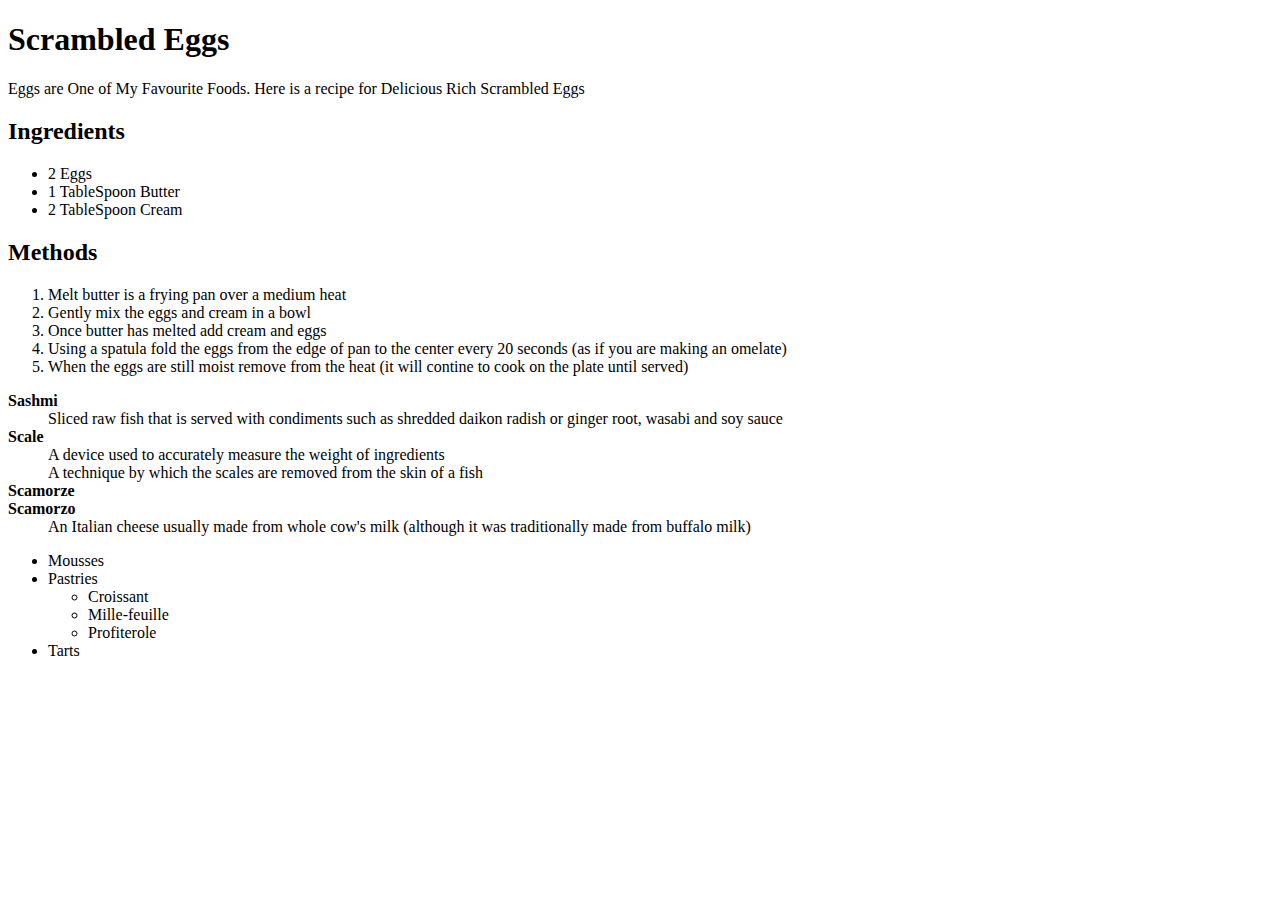
==== index.html @ 88f88b89 "Add files via upload" ====
<!DOCTYPE html>
<html lang="en">
  <head>
    <meta charset="UTF-8" />
    <meta http-equiv="X-UA-Compatible" content="IE=edge" />
    <meta name="viewport" content="width=device-width, initial-scale=1.0" />
    <title>Assignment 3</title>
  </head>
  <!-- Chapter 03 - List Used Different Tags etc like - Ul, li, dl, dt, dd, nested -->
  <body>
    <h1>Scrambled Eggs</h1>
    <p>
      Eggs are One of My Favourite Foods. Here is a recipe for Delicious Rich
      Scrambled Eggs
    </p>
    <h2>Ingredients</h2>
    <ul>
      <li>2 Eggs</li>
      <li>1 TableSpoon Butter</li>
      <li>2 TableSpoon Cream</li>
    </ul>
    <h2>Methods</h2>
    <ol>
      <li>Melt butter is a frying pan over a medium heat</li>
      <li>Gently mix the eggs and cream in a bowl</li>
      <li>Once butter has melted add cream and eggs</li>
      <li>
        Using a spatula fold the eggs from the edge of pan to the center every
        20 seconds (as if you are making an omelate)
      </li>
      <li>
        When the eggs are still moist remove from the heat (it will contine to
        cook on the plate until served)
      </li>
    </ol>
    <dl>
      <dt><strong>Sashmi</strong></dt>
      <dd>
        Sliced raw fish that is served with condiments such as shredded daikon
        radish or ginger root, wasabi and soy sauce
      </dd>
      <dt><strong>Scale</strong></dt>
      <dd>A device used to accurately measure the weight of ingredients</dd>
      <dd>
        A technique by which the scales are removed from the skin of a fish
      </dd>
      <dt><strong>Scamorze</strong></dt>
      <dt><strong>Scamorzo</strong></dt>
      <dd>
        An Italian cheese usually made from whole cow's milk (although it was
        traditionally made from buffalo milk)
      </dd>
    </dl>
    <ul>
      <li>Mousses</li>
      <li>
        Pastries
        <ul>
          <li>Croissant</li>
          <li>Mille-feuille</li>
          <li>Profiterole</li>
        </ul>
      </li>
      <li>Tarts</li>
    </ul>
  </body>
</html>
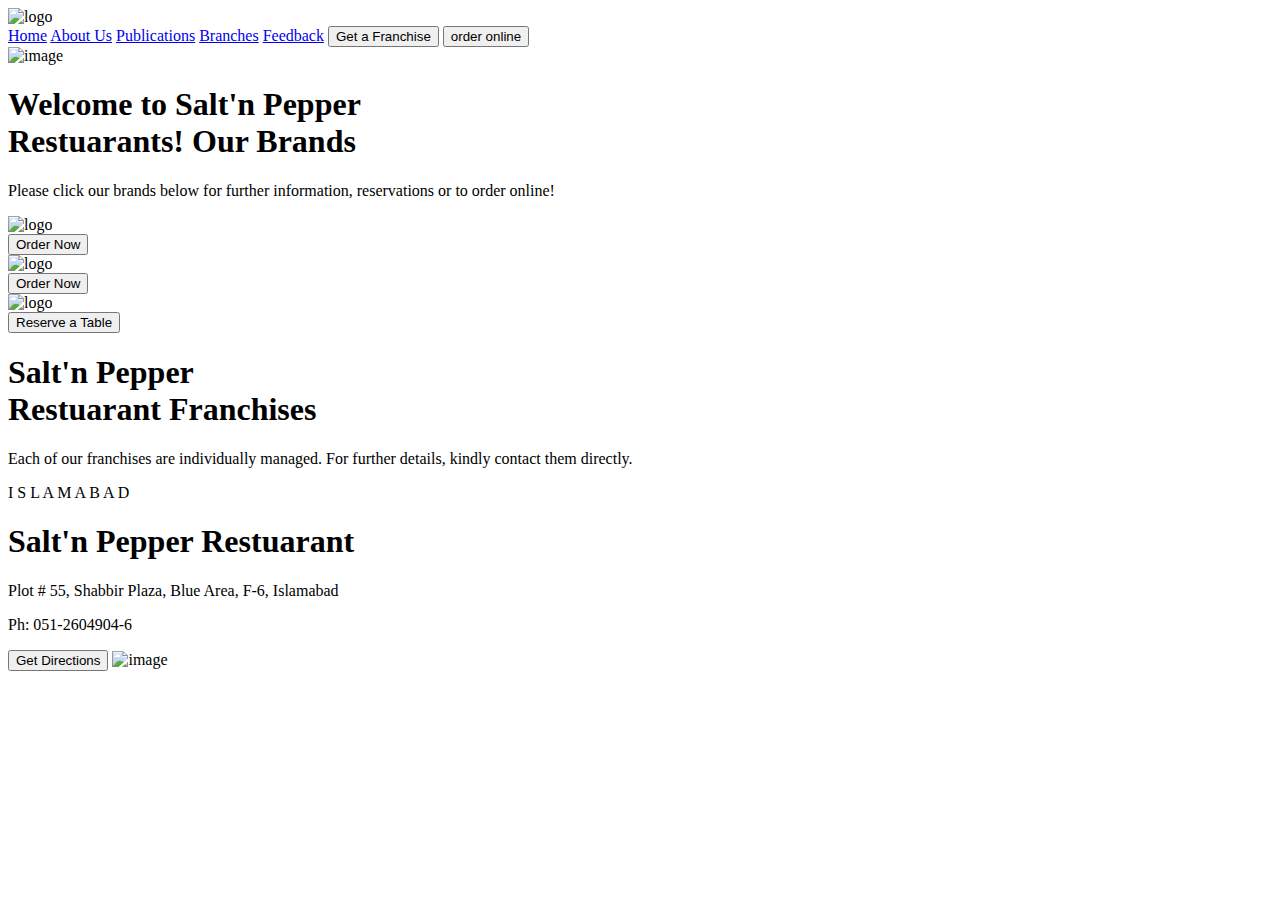
==== commit 39f73040: "Salt'n Pepper" ====
--- a/index.html
+++ b/index.html
@@ -2,66 +2,125 @@
 <html lang="en">
   <head>
     <meta charset="UTF-8" />
-    <meta http-equiv="X-UA-Compatible" content="IE=edge" />
     <meta name="viewport" content="width=device-width, initial-scale=1.0" />
-    <title>Assignment 3</title>
+    <title>Salt & Pepper | Home Page</title>
+    <link rel="stylesheet" href="./Assets/styles/style.css" />
+    <link rel="stylesheet" href="./Assets/styles/utility.css" />
   </head>
-  <!-- Chapter 03 - List Used Different Tags etc like - Ul, li, dl, dt, dd, nested -->
-  <body>
-    <h1>Scrambled Eggs</h1>
-    <p>
-      Eggs are One of My Favourite Foods. Here is a recipe for Delicious Rich
-      Scrambled Eggs
-    </p>
-    <h2>Ingredients</h2>
-    <ul>
-      <li>2 Eggs</li>
-      <li>1 TableSpoon Butter</li>
-      <li>2 TableSpoon Cream</li>
-    </ul>
-    <h2>Methods</h2>
-    <ol>
-      <li>Melt butter is a frying pan over a medium heat</li>
-      <li>Gently mix the eggs and cream in a bowl</li>
-      <li>Once butter has melted add cream and eggs</li>
-      <li>
-        Using a spatula fold the eggs from the edge of pan to the center every
-        20 seconds (as if you are making an omelate)
-      </li>
-      <li>
-        When the eggs are still moist remove from the heat (it will contine to
-        cook on the plate until served)
-      </li>
-    </ol>
-    <dl>
-      <dt><strong>Sashmi</strong></dt>
-      <dd>
-        Sliced raw fish that is served with condiments such as shredded daikon
-        radish or ginger root, wasabi and soy sauce
-      </dd>
-      <dt><strong>Scale</strong></dt>
-      <dd>A device used to accurately measure the weight of ingredients</dd>
-      <dd>
-        A technique by which the scales are removed from the skin of a fish
-      </dd>
-      <dt><strong>Scamorze</strong></dt>
-      <dt><strong>Scamorzo</strong></dt>
-      <dd>
-        An Italian cheese usually made from whole cow's milk (although it was
-        traditionally made from buffalo milk)
-      </dd>
-    </dl>
-    <ul>
-      <li>Mousses</li>
-      <li>
-        Pastries
-        <ul>
-          <li>Croissant</li>
-          <li>Mille-feuille</li>
-          <li>Profiterole</li>
-        </ul>
-      </li>
-      <li>Tarts</li>
-    </ul>
+  <body class="bg-dark">
+    <!-- navbar started -->
+    <header id="navbar" class="d-flex justify-between align-center wrap">
+      <div class="logo">
+        <img
+          id="main-logo"
+          src="./Assets/images/da52b9b3-ba03-4d41-bc8f-ac9e7d6a598b.webp"
+          alt="logo"
+        />
+      </div>
+      <div class="nav">
+        <nav id="navbar-items" class="d-flex justify-center align-center">
+          <a class="nav-link" href="#">Home</a>
+          <a class="nav-link" href="#">About Us</a>
+          <a class="nav-link" href="#">Publications</a>
+          <a class="nav-link" href="#">Branches</a>
+          <a class="nav-link" href="#">Feedback</a>
+          <button id="franchise" class="rounded">Get a Franchise</button>
+          <button id="order-online" class="rounded">
+            order online
+            <span class="bg-light rounded" id="btn-icon"
+              ><i class="fa-solid fa-arrow-right" id="red"></i
+            ></span>
+          </button>
+        </nav>
+      </div>
+    </header>
+    <!-- navbar ended -->
+    <main>
+      <!-- carousal area started -->
+      <div>
+        <img
+          src="./Assets/images/ac51af11-090c-49e8-9296-472de72fc5cb.webp  "
+          width="100%"
+          alt="image"
+        />
+      </div>
+      <!-- carousal area ended -->
+      <div class="mt-6">
+        <h1 class="center">
+          Welcome to Salt'n Pepper <br />Restuarants! Our Brands
+        </h1>
+        <p class="center text-grey mt-2">
+          Please click our brands below for further information, reservations or
+          to order online!
+        </p>
+        <div id="children-images" class="d-flex justify-center mt-4">
+          <div class="center">
+            <div class="bg-light rounded-xsm pd-3">
+              <img
+                src="./Assets/images/8a66dd76-03d2-4b71-8d03-cf045f0248a7.webp"
+                alt="logo"
+              />
+            </div>
+            <button id="franchise" class="rounded mt-3">Order Now</button>
+          </div>
+          <div class="center">
+            <div class="bg-light rounded-xsm pd-3">
+              <img
+                src="./Assets/images/9d9cb355-ac8c-404e-a608-c28242343cd1.webp"
+                alt="logo"
+              />
+            </div>
+            <button id="franchise" class="rounded mt-3">Order Now</button>
+          </div>
+          <div class="center">
+            <div class="bg-light rounded-xsm pd-3">
+              <img
+                src="./Assets/images/f9238d0e-7c34-4139-a081-c57b7713628e.webp"
+                alt="logo"
+              />
+            </div>
+            <button id="franchise" class="rounded mt-3">Reserve a Table</button>
+          </div>
+        </div>
+      </div>
+      <div class="mt-7">
+        <h1 class="center">Salt'n Pepper <br />Restuarant Franchises</h1>
+        <p class="center text-grey mt-2">
+          Each of our franchises are individually managed. For further details,
+          kindly contact them directly.
+        </p>
+        <div class="d-flex align-end justify-between justify-center column">
+          <div>
+            <p id="red" class="mt-6">I S L A M A B A D</p>
+            <h1 class="mt-2"><span>Salt'n Pepper</span> Restuarant</h1>
+            <p class="text-grey mt-4">
+              <span class="transparent" id="lct-btn"
+                ><i class="fa-solid fa-location-dot"></i></span
+              >Plot # 55, Shabbir Plaza, Blue Area, F-6, Islamabad
+            </p>
+            <p class="text-grey mt-3">
+              <span class="transparent" id="lct-btn"
+                ><i class="fa-solid fa-phone"></i></span
+              >Ph: 051-2604904-6
+            </p>
+
+            <button id="get-direction" class="rounded mt-6">
+              Get Directions
+              <span class="bg-light rounded" id="btn-icon"
+                ><i class="fa-solid fa-arrow-right" id="red"></i
+              ></span>
+            </button>
+            <img
+              src="./Assets/images/7aba8915-02ed-46ee-bd96-1063abe072fa.webp"
+              alt="image"
+            />
+          </div>
+        </div>
+      </div>
+    </main>
+    <script
+      src="https://kit.fontawesome.com/e4a39e8d21.js"
+      crossorigin="anonymous"
+    ></script>
   </body>
 </html>
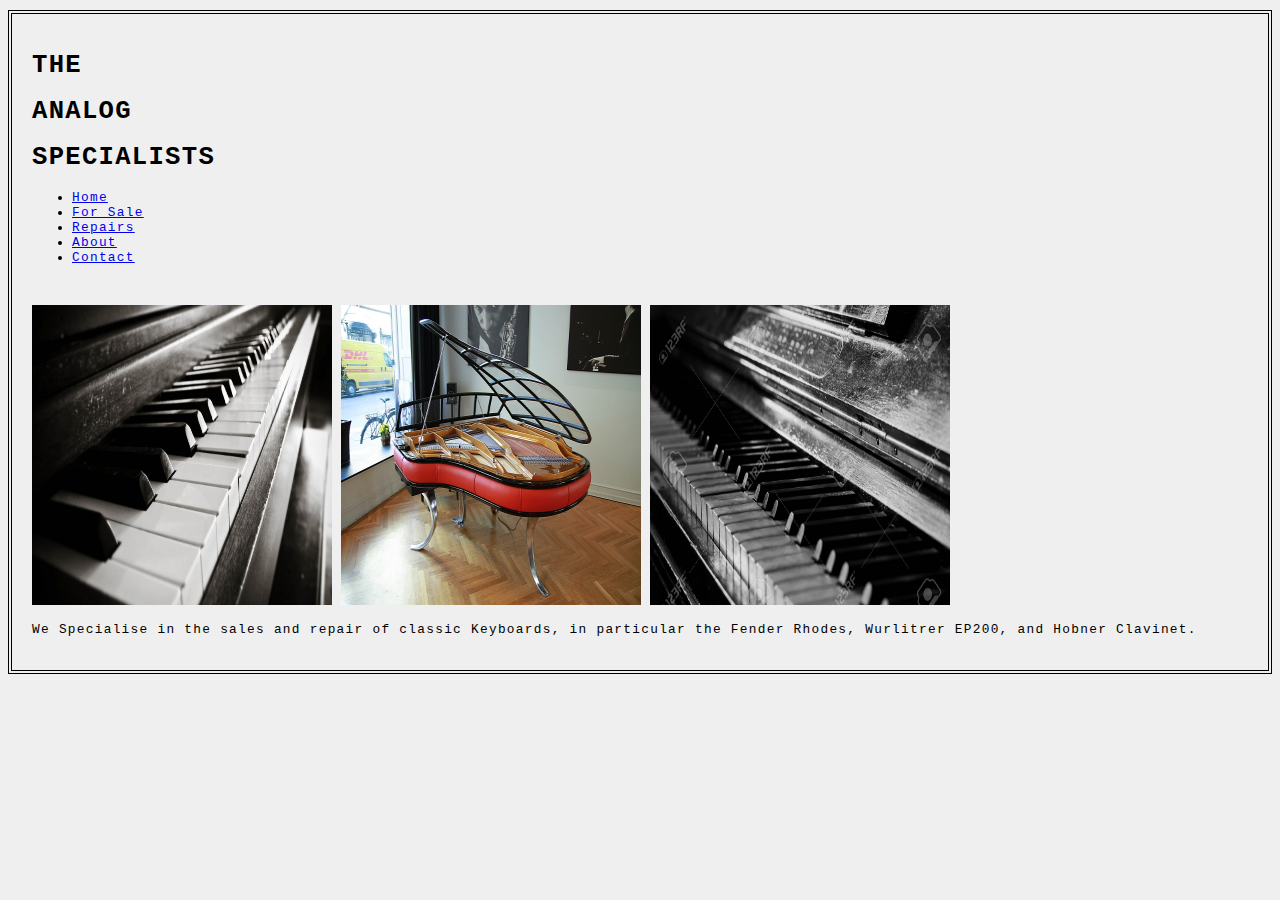
==== commit 49a60cef: "Clone Image" ====
--- a/index.html
+++ b/index.html
@@ -3,124 +3,33 @@
   <head>
     <meta charset="UTF-8" />
     <meta name="viewport" content="width=device-width, initial-scale=1.0" />
-    <title>Salt & Pepper | Home Page</title>
-    <link rel="stylesheet" href="./Assets/styles/style.css" />
-    <link rel="stylesheet" href="./Assets/styles/utility.css" />
+    <title>Assignment Clone Image</title>
+    <link rel="stylesheet" href="style.css" />
   </head>
-  <body class="bg-dark">
-    <!-- navbar started -->
-    <header id="navbar" class="d-flex justify-between align-center wrap">
-      <div class="logo">
-        <img
-          id="main-logo"
-          src="./Assets/images/da52b9b3-ba03-4d41-bc8f-ac9e7d6a598b.webp"
-          alt="logo"
-        />
+  <body>
+    <div id="pages">
+      <div id="logo">
+        <h1>THE</h1>
+        <h1>ANALOG</h1>
+        <h1>SPECIALISTS</h1>
       </div>
-      <div class="nav">
-        <nav id="navbar-items" class="d-flex justify-center align-center">
-          <a class="nav-link" href="#">Home</a>
-          <a class="nav-link" href="#">About Us</a>
-          <a class="nav-link" href="#">Publications</a>
-          <a class="nav-link" href="#">Branches</a>
-          <a class="nav-link" href="#">Feedback</a>
-          <button id="franchise" class="rounded">Get a Franchise</button>
-          <button id="order-online" class="rounded">
-            order online
-            <span class="bg-light rounded" id="btn-icon"
-              ><i class="fa-solid fa-arrow-right" id="red"></i
-            ></span>
-          </button>
-        </nav>
-      </div>
-    </header>
-    <!-- navbar ended -->
-    <main>
-      <!-- carousal area started -->
-      <div>
-        <img
-          src="./Assets/images/ac51af11-090c-49e8-9296-472de72fc5cb.webp  "
-          width="100%"
-          alt="image"
-        />
-      </div>
-      <!-- carousal area ended -->
-      <div class="mt-6">
-        <h1 class="center">
-          Welcome to Salt'n Pepper <br />Restuarants! Our Brands
-        </h1>
-        <p class="center text-grey mt-2">
-          Please click our brands below for further information, reservations or
-          to order online!
-        </p>
-        <div id="children-images" class="d-flex justify-center mt-4">
-          <div class="center">
-            <div class="bg-light rounded-xsm pd-3">
-              <img
-                src="./Assets/images/8a66dd76-03d2-4b71-8d03-cf045f0248a7.webp"
-                alt="logo"
-              />
-            </div>
-            <button id="franchise" class="rounded mt-3">Order Now</button>
-          </div>
-          <div class="center">
-            <div class="bg-light rounded-xsm pd-3">
-              <img
-                src="./Assets/images/9d9cb355-ac8c-404e-a608-c28242343cd1.webp"
-                alt="logo"
-              />
-            </div>
-            <button id="franchise" class="rounded mt-3">Order Now</button>
-          </div>
-          <div class="center">
-            <div class="bg-light rounded-xsm pd-3">
-              <img
-                src="./Assets/images/f9238d0e-7c34-4139-a081-c57b7713628e.webp"
-                alt="logo"
-              />
-            </div>
-            <button id="franchise" class="rounded mt-3">Reserve a Table</button>
-          </div>
-        </div>
-      </div>
-      <div class="mt-7">
-        <h1 class="center">Salt'n Pepper <br />Restuarant Franchises</h1>
-        <p class="center text-grey mt-2">
-          Each of our franchises are individually managed. For further details,
-          kindly contact them directly.
-        </p>
-        <div class="d-flex align-end justify-between justify-center column">
-          <div>
-            <p id="red" class="mt-6">I S L A M A B A D</p>
-            <h1 class="mt-2"><span>Salt'n Pepper</span> Restuarant</h1>
-            <p class="text-grey mt-4">
-              <span class="transparent" id="lct-btn"
-                ><i class="fa-solid fa-location-dot"></i></span
-              >Plot # 55, Shabbir Plaza, Blue Area, F-6, Islamabad
-            </p>
-            <p class="text-grey mt-3">
-              <span class="transparent" id="lct-btn"
-                ><i class="fa-solid fa-phone"></i></span
-              >Ph: 051-2604904-6
-            </p>
-
-            <button id="get-direction" class="rounded mt-6">
-              Get Directions
-              <span class="bg-light rounded" id="btn-icon"
-                ><i class="fa-solid fa-arrow-right" id="red"></i
-              ></span>
-            </button>
-            <img
-              src="./Assets/images/7aba8915-02ed-46ee-bd96-1063abe072fa.webp"
-              alt="image"
-            />
-          </div>
-        </div>
-      </div>
-    </main>
-    <script
-      src="https://kit.fontawesome.com/e4a39e8d21.js"
-      crossorigin="anonymous"
-    ></script>
+      <ul id="navigation">
+        <li><a href="#" class="on">Home</a></li>
+        <li><a href="#">For Sale</a></li>
+        <li><a href="#">Repairs</a></li>
+        <li><a href="#">About</a></li>
+        <li><a href="#">Contact</a></li>
+      </ul>
+      <br />
+      <p>
+        <img src="./image1.jpeg" alt="image1" width="300px" height="300px" />
+        <img src="./image3.jpg" alt="image3" width="300px" height="300px" />
+        <img src="./image2.jpg" alt="image2" width="300px" height="300px" />
+      </p>
+      <p>
+        We Specialise in the sales and repair of classic Keyboards, in
+        particular the Fender Rhodes, Wurlitrer EP200, and Hobner Clavinet.
+      </p>
+    </div>
   </body>
 </html>
--- a/style.css
+++ b/style.css
@@ -0,0 +1,13 @@
+body {
+  font-family: "Courier New", Courier, monospace;
+  font-size: 80%;
+  letter-spacing: 0.1em;
+  background-color: #efefef;
+}
+#pages {
+  max-width: 950;
+  min-width: 750;
+  margin: 10px auto 10px auto;
+  padding: 20px;
+  border: 4px double black;
+}
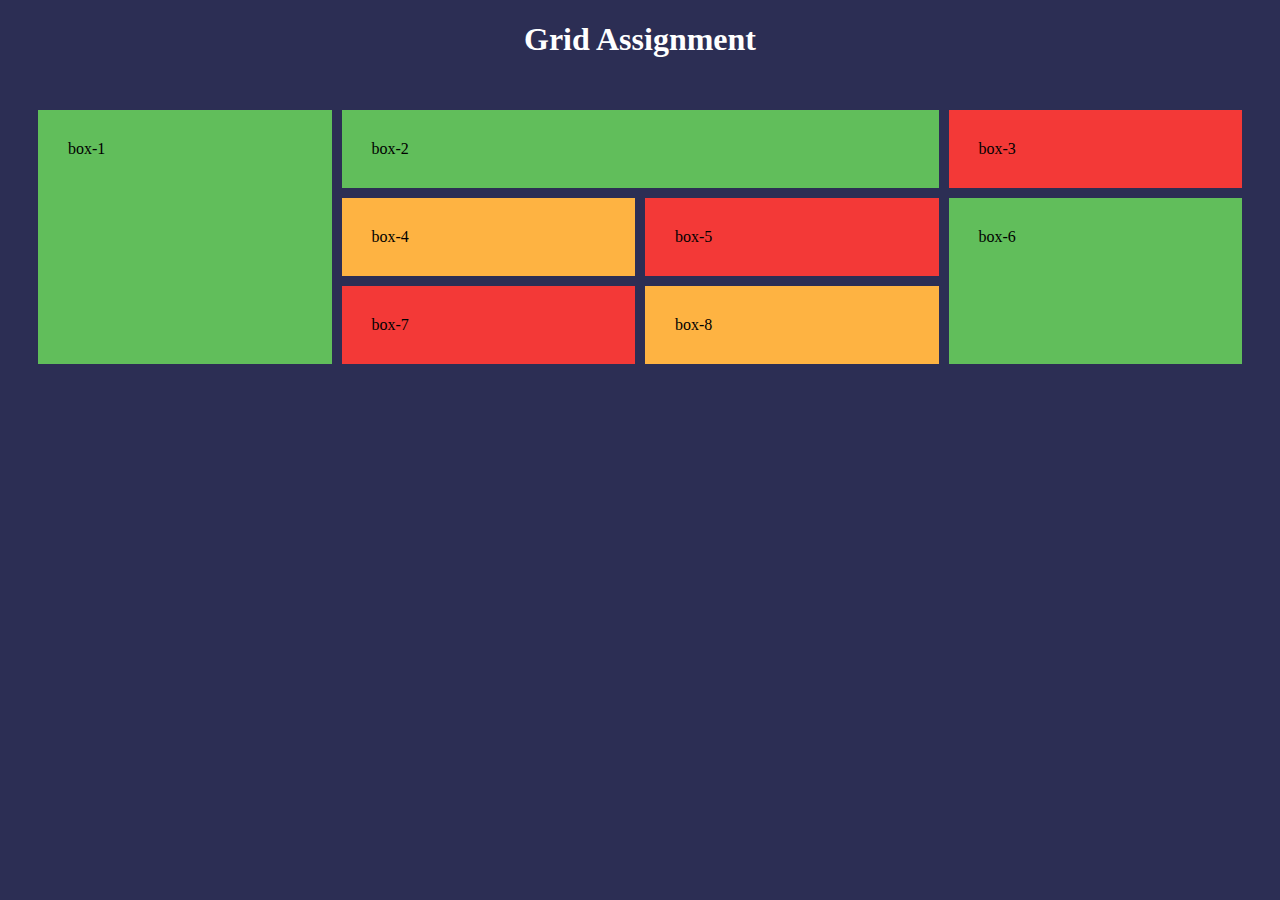
==== commit 1e5ce1fa: "Assignment Grid" ====
--- a/index.html
+++ b/index.html
@@ -3,33 +3,20 @@
   <head>
     <meta charset="UTF-8" />
     <meta name="viewport" content="width=device-width, initial-scale=1.0" />
-    <title>Assignment Clone Image</title>
-    <link rel="stylesheet" href="style.css" />
+    <title>Grid Assignment</title>
+    <link rel="stylesheet" href="./style.css" />
   </head>
   <body>
-    <div id="pages">
-      <div id="logo">
-        <h1>THE</h1>
-        <h1>ANALOG</h1>
-        <h1>SPECIALISTS</h1>
-      </div>
-      <ul id="navigation">
-        <li><a href="#" class="on">Home</a></li>
-        <li><a href="#">For Sale</a></li>
-        <li><a href="#">Repairs</a></li>
-        <li><a href="#">About</a></li>
-        <li><a href="#">Contact</a></li>
-      </ul>
-      <br />
-      <p>
-        <img src="./image1.jpeg" alt="image1" width="300px" height="300px" />
-        <img src="./image3.jpg" alt="image3" width="300px" height="300px" />
-        <img src="./image2.jpg" alt="image2" width="300px" height="300px" />
-      </p>
-      <p>
-        We Specialise in the sales and repair of classic Keyboards, in
-        particular the Fender Rhodes, Wurlitrer EP200, and Hobner Clavinet.
-      </p>
+    <h1>Grid Assignment</h1>
+    <div class="container">
+      <div class="box green" id="box-1">box-1</div>
+      <div class="box green" id="box-2">box-2</div>
+      <div class="box red" id="box-3">box-3</div>
+      <div class="box yellow" id="box-4">box-4</div>
+      <div class="box red" id="box-5">box-5</div>
+      <div class="box green" id="box-6">box-6</div>
+      <div class="box red" id="box-7">box-7</div>
+      <div class="box yellow" id="box-8">box-8</div>
     </div>
   </body>
 </html>
--- a/style.css
+++ b/style.css
@@ -1,13 +1,40 @@
 body {
-  font-family: "Courier New", Courier, monospace;
-  font-size: 80%;
-  letter-spacing: 0.1em;
-  background-color: #efefef;
+  background-color: #2c2e54;
 }
-#pages {
-  max-width: 950;
-  min-width: 750;
-  margin: 10px auto 10px auto;
-  padding: 20px;
-  border: 4px double black;
+h1 {
+  text-align: center;
+  color: white;
 }
+.container {
+  /* border: 2px solid black; */
+  padding: 30px;
+  display: grid;
+  gap: 10px;
+  grid-template-columns: repeat(4, 1fr);
+}
+.box {
+  /* border: 1px solid blueviolet; */
+  padding: 30px;
+}
+.green {
+  background-color: #61be5b;
+}
+.red {
+  background-color: #f33937;
+}
+.yellow {
+  background-color: #feb342;
+}
+
+#box-2 {
+  grid-column: 2 / 4;
+}
+
+#box-1 {
+  grid-row: 1 / 4;
+}
+
+#box-6 {
+  grid-column: 4 / 5;
+  grid-row: 2 / 4;
+}
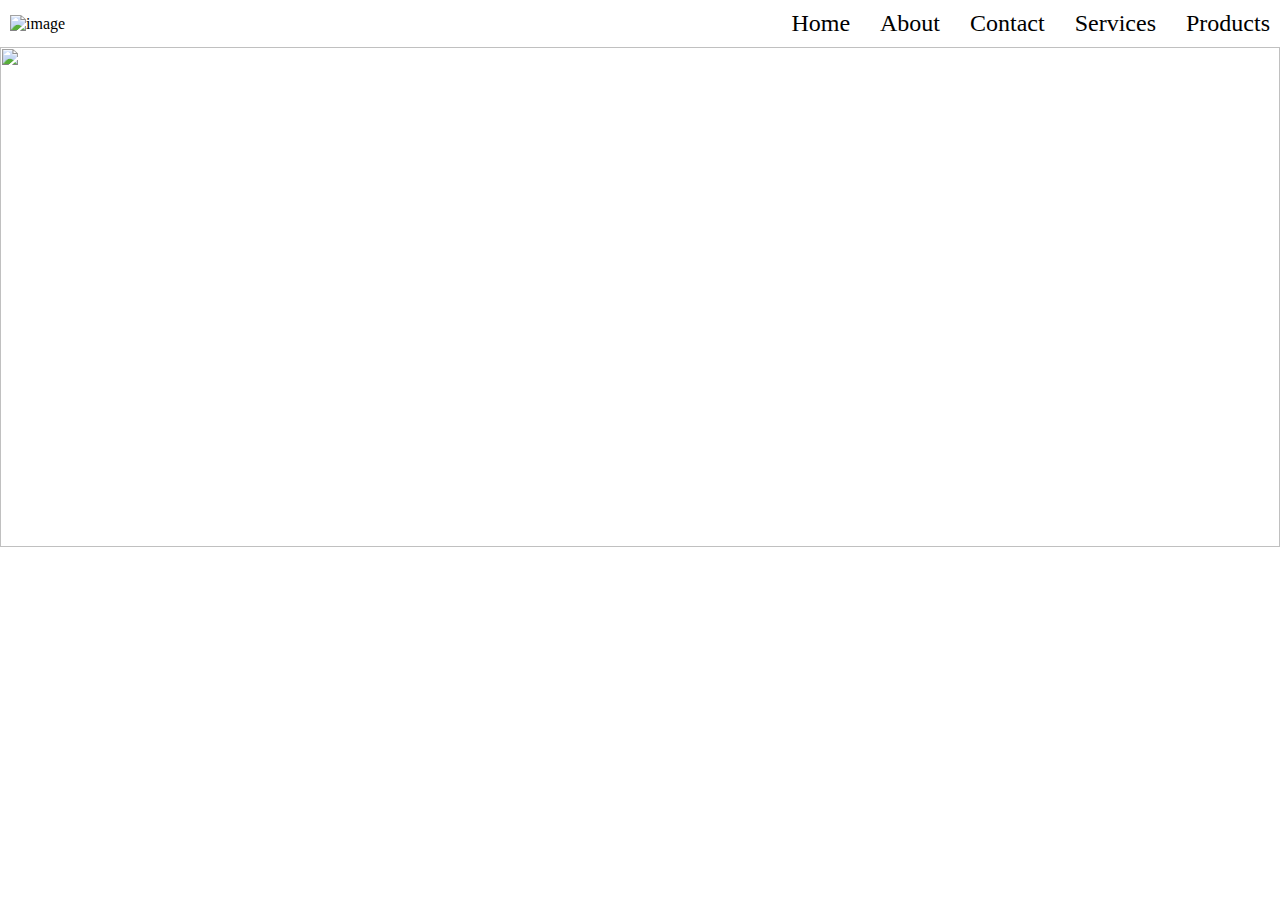
==== commit db05e21f: "Assignment-Media Query" ====
--- a/index.html
+++ b/index.html
@@ -3,20 +3,37 @@
   <head>
     <meta charset="UTF-8" />
     <meta name="viewport" content="width=device-width, initial-scale=1.0" />
-    <title>Grid Assignment</title>
+    <title>Media Queries</title>
     <link rel="stylesheet" href="./style.css" />
   </head>
   <body>
-    <h1>Grid Assignment</h1>
+    <!-- <h1 class="text-center">Responsive Design</h1>
+    <h2>Hello</h2> -->
+
     <div class="container">
-      <div class="box green" id="box-1">box-1</div>
-      <div class="box green" id="box-2">box-2</div>
-      <div class="box red" id="box-3">box-3</div>
-      <div class="box yellow" id="box-4">box-4</div>
-      <div class="box red" id="box-5">box-5</div>
-      <div class="box green" id="box-6">box-6</div>
-      <div class="box red" id="box-7">box-7</div>
-      <div class="box yellow" id="box-8">box-8</div>
+      <header>
+        <div>
+          <img src="https://via.placeholder.com/100" alt="image" />
+        </div>
+        <nav>
+          <ul>
+            <li>Home</li>
+            <li>About</li>
+            <li>Contact</li>
+            <li>Services</li>
+            <li>Products</li>
+          </ul>
+        </nav>
+        <i id="icon" class="fa-solid fa-bars"></i>
+      </header>
+      <div class="img">
+        <img id="img" src="https://via.placeholder.com/1000" alt="" />
+      </div>
     </div>
+
+    <script
+      src="https://kit.fontawesome.com/9aded8b196.js"
+      crossorigin="anonymous"
+    ></script>
   </body>
 </html>
--- a/style.css
+++ b/style.css
@@ -1,40 +1,88 @@
-body {
-  background-color: #2c2e54;
-}
-h1 {
-  text-align: center;
-  color: white;
-}
-.container {
-  /* border: 2px solid black; */
-  padding: 30px;
-  display: grid;
-  gap: 10px;
-  grid-template-columns: repeat(4, 1fr);
-}
-.box {
-  /* border: 1px solid blueviolet; */
-  padding: 30px;
-}
-.green {
-  background-color: #61be5b;
-}
-.red {
-  background-color: #f33937;
-}
-.yellow {
-  background-color: #feb342;
+* {
+  margin: 0;
+  padding: 0;
+  box-sizing: border-box;
 }
 
-#box-2 {
-  grid-column: 2 / 4;
+/* html {
+    font-size: 25%;
 }
 
-#box-1 {
-  grid-row: 1 / 4;
+h1 {
+    font-size: 16rem;
 }
 
-#box-6 {
-  grid-column: 4 / 5;
-  grid-row: 2 / 4;
+h2 {
+    font-size: 14rem;
 }
+
+body{
+    background-color: gray;
+
+}
+@media(min-width: 600px) {
+    body {
+        background-color: greenyellow;
+        color: white;
+    }
+    html{
+        font-size: 25%;
+    }
+}
+@media(min-width: 800px) {
+    body {
+        background-color: blue;
+        color: white;
+    }
+    html{
+        font-size: 30%;
+    }
+}
+
+@media(min-width: 1200px) {
+    body {
+        background-color: red;
+        color: white;
+    }
+    html{
+        font-size: 50%;
+    }
+} */
+
+li {
+  font-size: 1.5rem;
+}
+
+header {
+  display: flex;
+  justify-content: space-between;
+  align-items: center;
+  margin: 10px 10px;
+}
+
+ul {
+  list-style: none;
+  display: flex;
+  justify-content: center;
+  gap: 30px;
+}
+
+#icon {
+  font-size: 40px;
+  color: red;
+  display: none;
+}
+
+@media (max-width: 700px) {
+  ul {
+    display: none;
+  }
+  #icon {
+    display: block;
+  }
+}
+
+#img {
+  height: 500px;
+  width: 100%;
+}
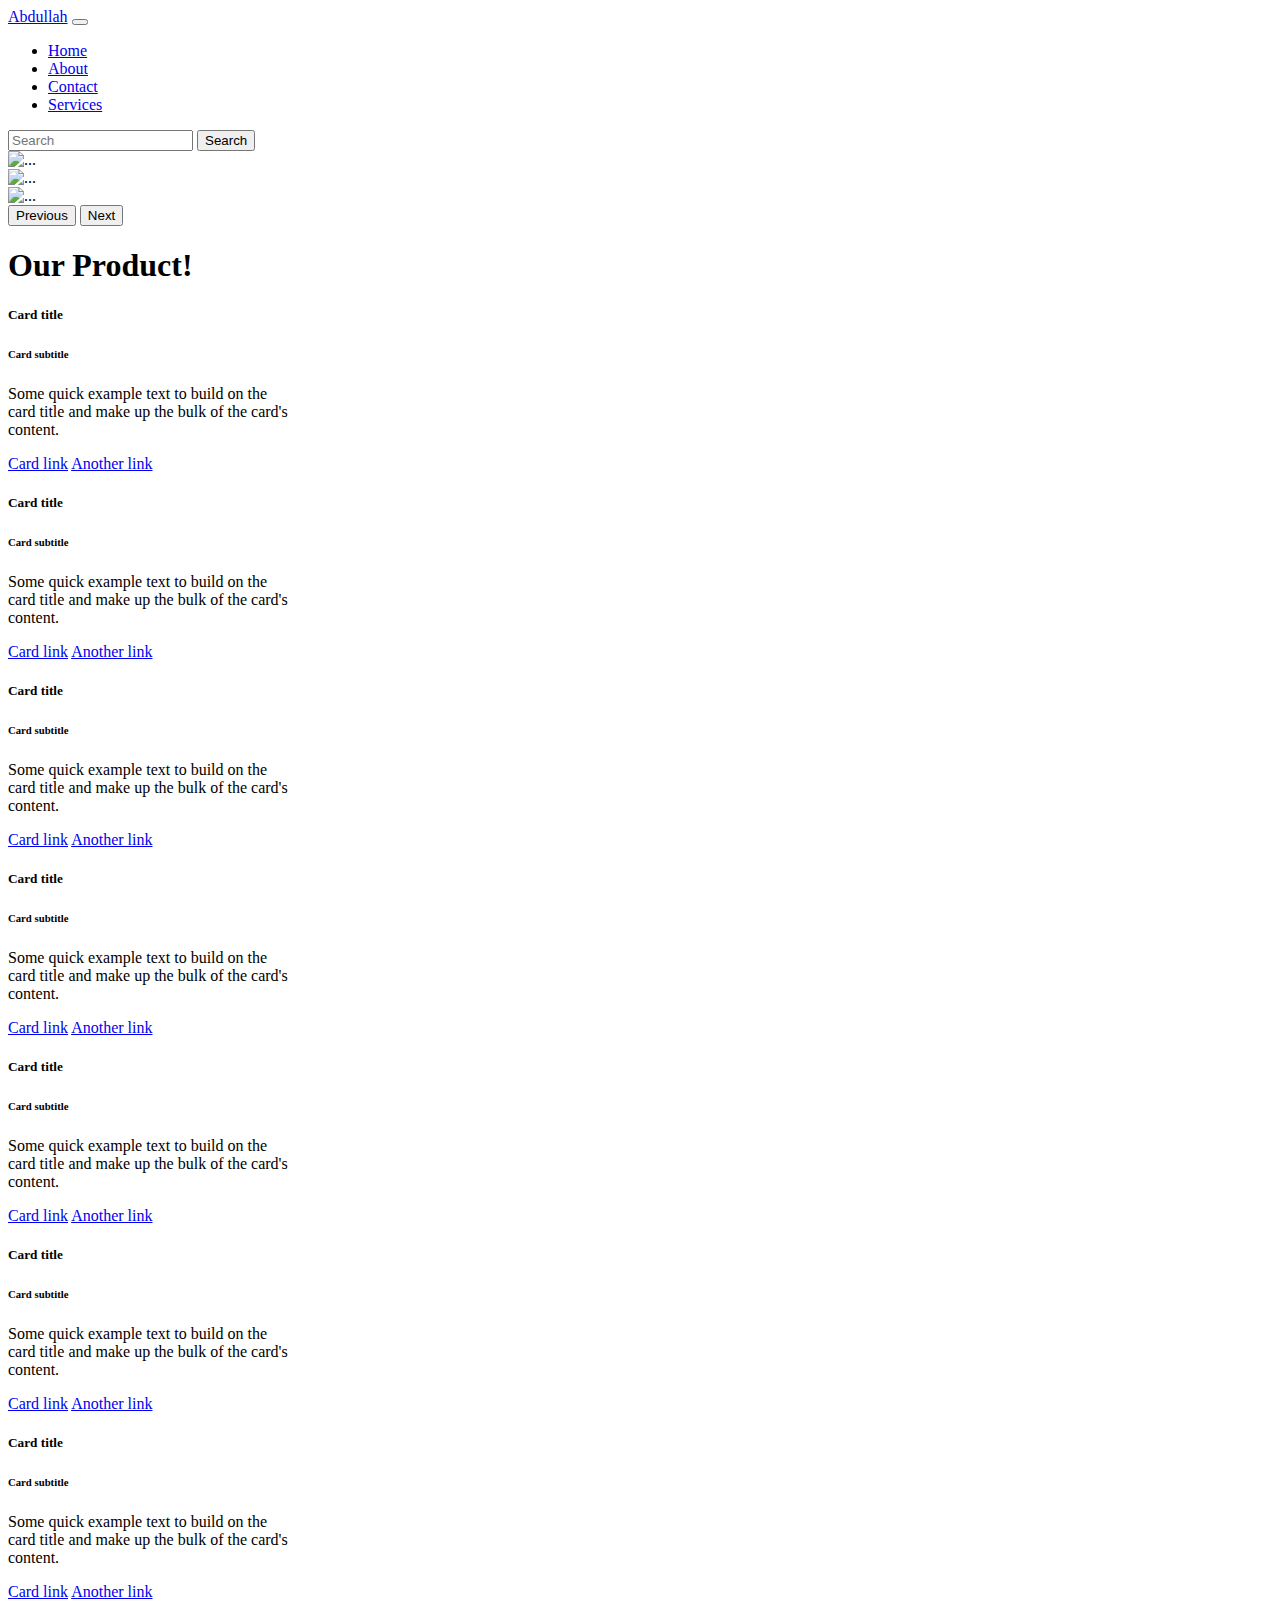
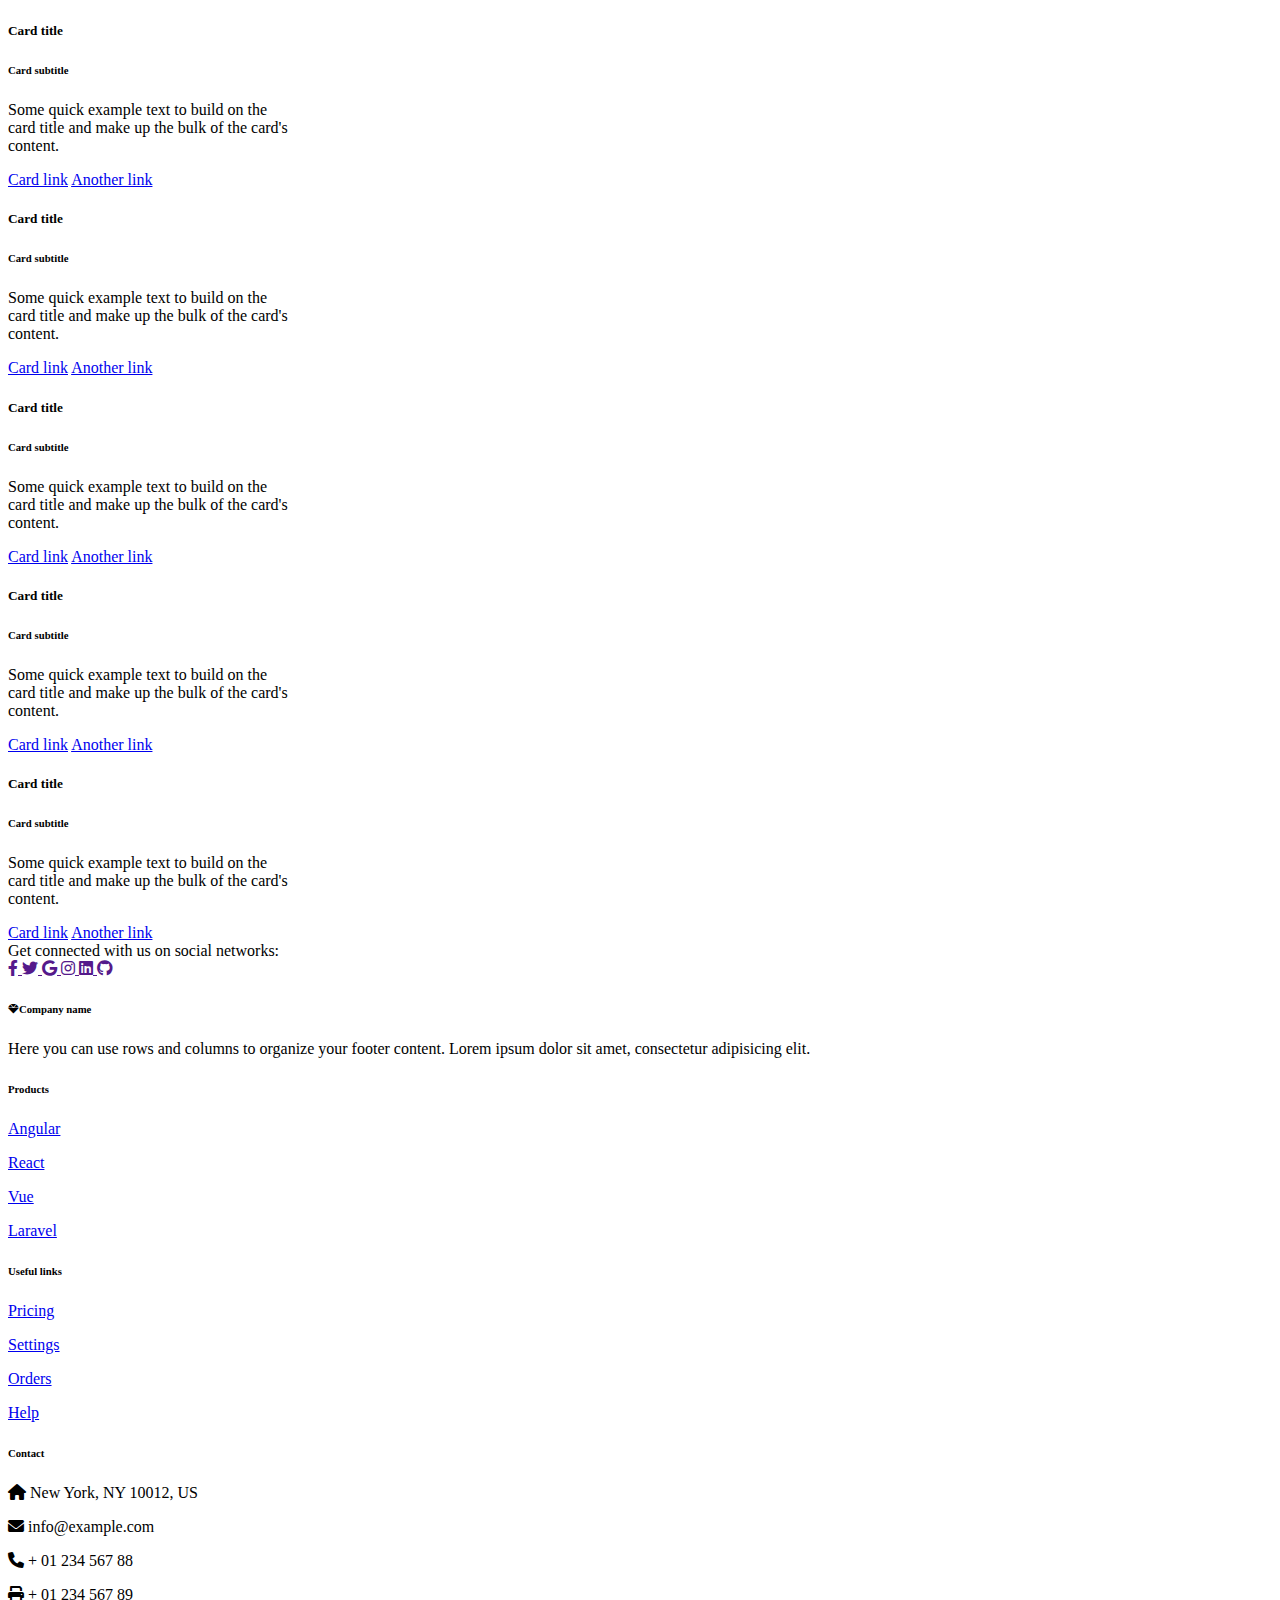
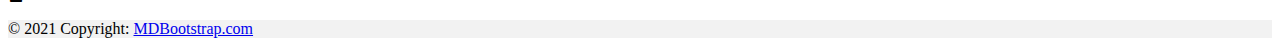
==== commit 8464a161: "Assignment-Bootstrap" ====
--- a/index.html
+++ b/index.html
@@ -1,39 +1,433 @@
 <!DOCTYPE html>
 <html lang="en">
   <head>
-    <meta charset="UTF-8" />
-    <meta name="viewport" content="width=device-width, initial-scale=1.0" />
-    <title>Media Queries</title>
-    <link rel="stylesheet" href="./style.css" />
+    <meta charset="utf-8" />
+    <meta name="viewport" content="width=device-width, initial-scale=1" />
+    <title>Bootstrap demo</title>
+    <link
+      href="https://cdn.jsdelivr.net/npm/bootstrap@5.3.2/dist/css/bootstrap.min.css"
+      rel="stylesheet"
+      integrity="sha384-T3c6CoIi6uLrA9TneNEoa7RxnatzjcDSCmG1MXxSR1GAsXEV/Dwwykc2MPK8M2HN"
+      crossorigin="anonymous"
+    />
+    <!-- Font Awesome -->
+    <link
+      href="https://cdnjs.cloudflare.com/ajax/libs/font-awesome/6.0.0/css/all.min.css"
+      rel="stylesheet"
+    />
+    <!-- Google Fonts -->
+    <link
+      href="https://fonts.googleapis.com/css?family=Roboto:300,400,500,700&display=swap"
+      rel="stylesheet"
+    />
+    <!-- MDB -->
+    <link
+      href="https://cdnjs.cloudflare.com/ajax/libs/mdb-ui-kit/7.1.0/mdb.min.css"
+      rel="stylesheet"
+    />
   </head>
+
   <body>
-    <!-- <h1 class="text-center">Responsive Design</h1>
-    <h2>Hello</h2> -->
-
-    <div class="container">
-      <header>
-        <div>
-          <img src="https://via.placeholder.com/100" alt="image" />
-        </div>
-        <nav>
-          <ul>
-            <li>Home</li>
-            <li>About</li>
-            <li>Contact</li>
-            <li>Services</li>
-            <li>Products</li>
+    <nav class="navbar navbar-expand-lg bg-body-tertiary">
+      <div class="container-fluid">
+        <a class="navbar-brand" href="#">Abdullah</a>
+        <button
+          class="navbar-toggler"
+          type="button"
+          data-bs-toggle="collapse"
+          data-bs-target="#navbarSupportedContent"
+          aria-controls="navbarSupportedContent"
+          aria-expanded="false"
+          aria-label="Toggle navigation"
+        >
+          <span class="navbar-toggler-icon"></span>
+        </button>
+        <div class="collapse navbar-collapse" id="navbarSupportedContent">
+          <ul class="navbar-nav me-auto mb-2 mb-lg-0">
+            <li class="nav-item">
+              <a class="nav-link active" aria-current="page" href="#">Home</a>
+            </li>
+            <li class="nav-item">
+              <a class="nav-link" href="#">About</a>
+            </li>
+            <li class="nav-item">
+              <a class="nav-link" href="#">Contact</a>
+            </li>
+            <li class="nav-item">
+              <a class="nav-link" href="#">Services</a>
+            </li>
           </ul>
-        </nav>
-        <i id="icon" class="fa-solid fa-bars"></i>
-      </header>
-      <div class="img">
-        <img id="img" src="https://via.placeholder.com/1000" alt="" />
+          <form class="d-flex" role="search">
+            <input
+              class="form-control me-2"
+              type="search"
+              placeholder="Search"
+              aria-label="Search"
+            />
+            <button class="btn btn-outline-success" type="submit">
+              Search
+            </button>
+          </form>
+        </div>
+      </div>
+    </nav>
+
+    <div id="carouselExample" class="carousel slide">
+      <div class="carousel-inner">
+        <div class="carousel-item active">
+          <img
+            height="500px"
+            src="https://images.unsplash.com/photo-1682685797736-dabb341dc7de?w=400&auto=format&fit=crop&q=60&ixlib=rb-4.0.3&ixid=M3wxMjA3fDF8MHxlZGl0b3JpYWwtZmVlZHwxNnx8fGVufDB8fHx8fA%3D%3D"
+            class="d-block w-100"
+            alt="..."
+          />
+        </div>
+        <div class="carousel-item">
+          <img
+            height="500px"
+            src="https://images.unsplash.com/photo-1682685797736-dabb341dc7de?w=400&auto=format&fit=crop&q=60&ixlib=rb-4.0.3&ixid=M3wxMjA3fDF8MHxlZGl0b3JpYWwtZmVlZHwxNnx8fGVufDB8fHx8fA%3D%3D"
+            class="d-block w-100"
+            alt="..."
+          />
+        </div>
+        <div class="carousel-item">
+          <img
+            height="500px"
+            src="https://images.unsplash.com/photo-1682685797736-dabb341dc7de?w=400&auto=format&fit=crop&q=60&ixlib=rb-4.0.3&ixid=M3wxMjA3fDF8MHxlZGl0b3JpYWwtZmVlZHwxNnx8fGVufDB8fHx8fA%3D%3D"
+            class="d-block w-100"
+            alt="..."
+          />
+        </div>
+      </div>
+      <button
+        class="carousel-control-prev"
+        type="button"
+        data-bs-target="#carouselExample"
+        data-bs-slide="prev"
+      >
+        <span class="carousel-control-prev-icon" aria-hidden="true"></span>
+        <span class="visually-hidden">Previous</span>
+      </button>
+      <button
+        class="carousel-control-next"
+        type="button"
+        data-bs-target="#carouselExample"
+        data-bs-slide="next"
+      >
+        <span class="carousel-control-next-icon" aria-hidden="true"></span>
+        <span class="visually-hidden">Next</span>
+      </button>
+    </div>
+
+    <div>
+      <h1 class="text-center mt-5">Our Product!</h1>
+      <div class="container d-flex justify-content-center flex-wrap gap-5 mt-5">
+        <div class="card" style="width: 18rem">
+          <div class="card-body">
+            <h5 class="card-title">Card title</h5>
+            <h6 class="card-subtitle mb-2 text-body-secondary">
+              Card subtitle
+            </h6>
+            <p class="card-text">
+              Some quick example text to build on the card title and make up the
+              bulk of the card's content.
+            </p>
+            <a href="#" class="card-link">Card link</a>
+            <a href="#" class="card-link">Another link</a>
+          </div>
+        </div>
+        <div class="card" style="width: 18rem">
+          <div class="card-body">
+            <h5 class="card-title">Card title</h5>
+            <h6 class="card-subtitle mb-2 text-body-secondary">
+              Card subtitle
+            </h6>
+            <p class="card-text">
+              Some quick example text to build on the card title and make up the
+              bulk of the card's content.
+            </p>
+            <a href="#" class="card-link">Card link</a>
+            <a href="#" class="card-link">Another link</a>
+          </div>
+        </div>
+        <div class="card" style="width: 18rem">
+          <div class="card-body">
+            <h5 class="card-title">Card title</h5>
+            <h6 class="card-subtitle mb-2 text-body-secondary">
+              Card subtitle
+            </h6>
+            <p class="card-text">
+              Some quick example text to build on the card title and make up the
+              bulk of the card's content.
+            </p>
+            <a href="#" class="card-link">Card link</a>
+            <a href="#" class="card-link">Another link</a>
+          </div>
+        </div>
+        <div class="card" style="width: 18rem">
+          <div class="card-body">
+            <h5 class="card-title">Card title</h5>
+            <h6 class="card-subtitle mb-2 text-body-secondary">
+              Card subtitle
+            </h6>
+            <p class="card-text">
+              Some quick example text to build on the card title and make up the
+              bulk of the card's content.
+            </p>
+            <a href="#" class="card-link">Card link</a>
+            <a href="#" class="card-link">Another link</a>
+          </div>
+        </div>
+        <div class="card" style="width: 18rem">
+          <div class="card-body">
+            <h5 class="card-title">Card title</h5>
+            <h6 class="card-subtitle mb-2 text-body-secondary">
+              Card subtitle
+            </h6>
+            <p class="card-text">
+              Some quick example text to build on the card title and make up the
+              bulk of the card's content.
+            </p>
+            <a href="#" class="card-link">Card link</a>
+            <a href="#" class="card-link">Another link</a>
+          </div>
+        </div>
+        <div class="card" style="width: 18rem">
+          <div class="card-body">
+            <h5 class="card-title">Card title</h5>
+            <h6 class="card-subtitle mb-2 text-body-secondary">
+              Card subtitle
+            </h6>
+            <p class="card-text">
+              Some quick example text to build on the card title and make up the
+              bulk of the card's content.
+            </p>
+            <a href="#" class="card-link">Card link</a>
+            <a href="#" class="card-link">Another link</a>
+          </div>
+        </div>
+        <div class="card" style="width: 18rem">
+          <div class="card-body">
+            <h5 class="card-title">Card title</h5>
+            <h6 class="card-subtitle mb-2 text-body-secondary">
+              Card subtitle
+            </h6>
+            <p class="card-text">
+              Some quick example text to build on the card title and make up the
+              bulk of the card's content.
+            </p>
+            <a href="#" class="card-link">Card link</a>
+            <a href="#" class="card-link">Another link</a>
+          </div>
+        </div>
+        <div class="card" style="width: 18rem">
+          <div class="card-body">
+            <h5 class="card-title">Card title</h5>
+            <h6 class="card-subtitle mb-2 text-body-secondary">
+              Card subtitle
+            </h6>
+            <p class="card-text">
+              Some quick example text to build on the card title and make up the
+              bulk of the card's content.
+            </p>
+            <a href="#" class="card-link">Card link</a>
+            <a href="#" class="card-link">Another link</a>
+          </div>
+        </div>
+        <div class="card" style="width: 18rem">
+          <div class="card-body">
+            <h5 class="card-title">Card title</h5>
+            <h6 class="card-subtitle mb-2 text-body-secondary">
+              Card subtitle
+            </h6>
+            <p class="card-text">
+              Some quick example text to build on the card title and make up the
+              bulk of the card's content.
+            </p>
+            <a href="#" class="card-link">Card link</a>
+            <a href="#" class="card-link">Another link</a>
+          </div>
+        </div>
+        <div class="card" style="width: 18rem">
+          <div class="card-body">
+            <h5 class="card-title">Card title</h5>
+            <h6 class="card-subtitle mb-2 text-body-secondary">
+              Card subtitle
+            </h6>
+            <p class="card-text">
+              Some quick example text to build on the card title and make up the
+              bulk of the card's content.
+            </p>
+            <a href="#" class="card-link">Card link</a>
+            <a href="#" class="card-link">Another link</a>
+          </div>
+        </div>
+        <div class="card" style="width: 18rem">
+          <div class="card-body">
+            <h5 class="card-title">Card title</h5>
+            <h6 class="card-subtitle mb-2 text-body-secondary">
+              Card subtitle
+            </h6>
+            <p class="card-text">
+              Some quick example text to build on the card title and make up the
+              bulk of the card's content.
+            </p>
+            <a href="#" class="card-link">Card link</a>
+            <a href="#" class="card-link">Another link</a>
+          </div>
+        </div>
+        <div class="card" style="width: 18rem">
+          <div class="card-body">
+            <h5 class="card-title">Card title</h5>
+            <h6 class="card-subtitle mb-2 text-body-secondary">
+              Card subtitle
+            </h6>
+            <p class="card-text">
+              Some quick example text to build on the card title and make up the
+              bulk of the card's content.
+            </p>
+            <a href="#" class="card-link">Card link</a>
+            <a href="#" class="card-link">Another link</a>
+          </div>
+        </div>
       </div>
     </div>
 
+    <!-- Footer -->
+    <footer class="text-center text-lg-start bg-body-tertiary text-muted">
+      <!-- Section: Social media -->
+      <section
+        class="d-flex justify-content-center justify-content-lg-between p-4 border-bottom"
+      >
+        <!-- Left -->
+        <div class="me-5 d-none d-lg-block">
+          <span>Get connected with us on social networks:</span>
+        </div>
+        <!-- Left -->
+
+        <!-- Right -->
+        <div>
+          <a href="" class="me-4 text-reset">
+            <i class="fab fa-facebook-f"></i>
+          </a>
+          <a href="" class="me-4 text-reset">
+            <i class="fab fa-twitter"></i>
+          </a>
+          <a href="" class="me-4 text-reset">
+            <i class="fab fa-google"></i>
+          </a>
+          <a href="" class="me-4 text-reset">
+            <i class="fab fa-instagram"></i>
+          </a>
+          <a href="" class="me-4 text-reset">
+            <i class="fab fa-linkedin"></i>
+          </a>
+          <a href="" class="me-4 text-reset">
+            <i class="fab fa-github"></i>
+          </a>
+        </div>
+        <!-- Right -->
+      </section>
+      <!-- Section: Social media -->
+
+      <!-- Section: Links  -->
+      <section class="mt-5">
+        <div class="container text-center text-md-start mt-5">
+          <!-- Grid row -->
+          <div class="row mt-3">
+            <!-- Grid column -->
+            <div class="col-md-3 col-lg-4 col-xl-3 mx-auto mb-4">
+              <!-- Content -->
+              <h6 class="text-uppercase fw-bold mb-4">
+                <i class="fas fa-gem me-3"></i>Company name
+              </h6>
+              <p>
+                Here you can use rows and columns to organize your footer
+                content. Lorem ipsum dolor sit amet, consectetur adipisicing
+                elit.
+              </p>
+            </div>
+            <!-- Grid column -->
+
+            <!-- Grid column -->
+            <div class="col-md-2 col-lg-2 col-xl-2 mx-auto mb-4">
+              <!-- Links -->
+              <h6 class="text-uppercase fw-bold mb-4">Products</h6>
+              <p>
+                <a href="#!" class="text-reset">Angular</a>
+              </p>
+              <p>
+                <a href="#!" class="text-reset">React</a>
+              </p>
+              <p>
+                <a href="#!" class="text-reset">Vue</a>
+              </p>
+              <p>
+                <a href="#!" class="text-reset">Laravel</a>
+              </p>
+            </div>
+            <!-- Grid column -->
+
+            <!-- Grid column -->
+            <div class="col-md-3 col-lg-2 col-xl-2 mx-auto mb-4">
+              <!-- Links -->
+              <h6 class="text-uppercase fw-bold mb-4">Useful links</h6>
+              <p>
+                <a href="#!" class="text-reset">Pricing</a>
+              </p>
+              <p>
+                <a href="#!" class="text-reset">Settings</a>
+              </p>
+              <p>
+                <a href="#!" class="text-reset">Orders</a>
+              </p>
+              <p>
+                <a href="#!" class="text-reset">Help</a>
+              </p>
+            </div>
+            <!-- Grid column -->
+
+            <!-- Grid column -->
+            <div class="col-md-4 col-lg-3 col-xl-3 mx-auto mb-md-0 mb-4">
+              <!-- Links -->
+              <h6 class="text-uppercase fw-bold mb-4">Contact</h6>
+              <p><i class="fas fa-home me-3"></i> New York, NY 10012, US</p>
+              <p>
+                <i class="fas fa-envelope me-3"></i>
+                info@example.com
+              </p>
+              <p><i class="fas fa-phone me-3"></i> + 01 234 567 88</p>
+              <p><i class="fas fa-print me-3"></i> + 01 234 567 89</p>
+            </div>
+            <!-- Grid column -->
+          </div>
+          <!-- Grid row -->
+        </div>
+      </section>
+      <!-- Section: Links  -->
+
+      <!-- Copyright -->
+      <div
+        class="text-center p-4"
+        style="background-color: rgba(0, 0, 0, 0.05)"
+      >
+        © 2021 Copyright:
+        <a class="text-reset fw-bold" href="https://mdbootstrap.com/"
+          >MDBootstrap.com</a
+        >
+      </div>
+      <!-- Copyright -->
+    </footer>
+    <!-- Footer -->
+
     <script
-      src="https://kit.fontawesome.com/9aded8b196.js"
+      src="https://cdn.jsdelivr.net/npm/bootstrap@5.3.2/dist/js/bootstrap.bundle.min.js"
+      integrity="sha384-C6RzsynM9kWDrMNeT87bh95OGNyZPhcTNXj1NW7RuBCsyN/o0jlpcV8Qyq46cDfL"
       crossorigin="anonymous"
+    ></script>
+    <script
+      type="text/javascript"
+      src="https://cdnjs.cloudflare.com/ajax/libs/mdb-ui-kit/7.1.0/mdb.umd.min.js"
     ></script>
   </body>
 </html>
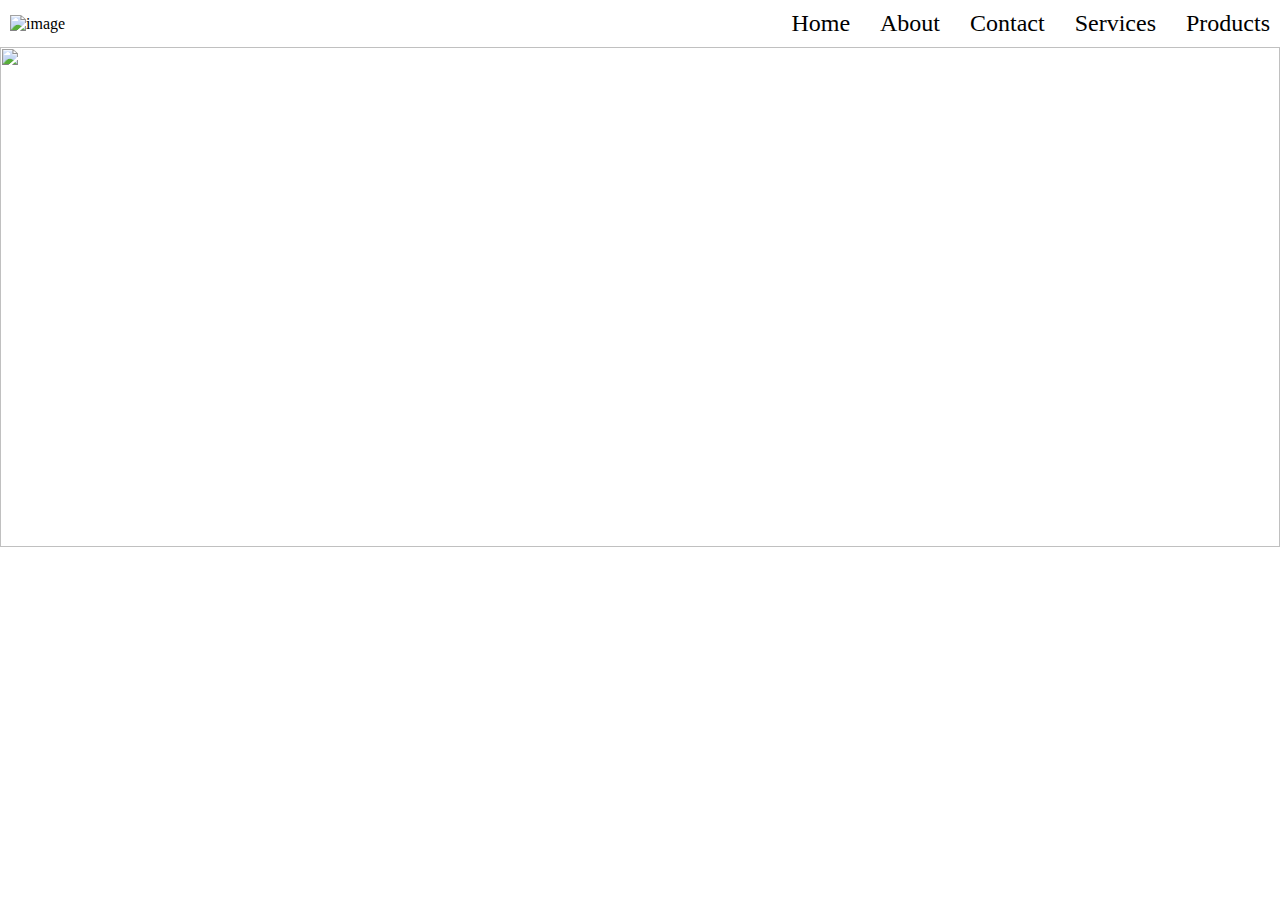
==== commit 073331ac: "Assignment-Media Query" ====
--- a/index.html
+++ b/index.html
@@ -1,433 +1,39 @@
 <!DOCTYPE html>
 <html lang="en">
   <head>
-    <meta charset="utf-8" />
-    <meta name="viewport" content="width=device-width, initial-scale=1" />
-    <title>Bootstrap demo</title>
-    <link
-      href="https://cdn.jsdelivr.net/npm/bootstrap@5.3.2/dist/css/bootstrap.min.css"
-      rel="stylesheet"
-      integrity="sha384-T3c6CoIi6uLrA9TneNEoa7RxnatzjcDSCmG1MXxSR1GAsXEV/Dwwykc2MPK8M2HN"
-      crossorigin="anonymous"
-    />
-    <!-- Font Awesome -->
-    <link
-      href="https://cdnjs.cloudflare.com/ajax/libs/font-awesome/6.0.0/css/all.min.css"
-      rel="stylesheet"
-    />
-    <!-- Google Fonts -->
-    <link
-      href="https://fonts.googleapis.com/css?family=Roboto:300,400,500,700&display=swap"
-      rel="stylesheet"
-    />
-    <!-- MDB -->
-    <link
-      href="https://cdnjs.cloudflare.com/ajax/libs/mdb-ui-kit/7.1.0/mdb.min.css"
-      rel="stylesheet"
-    />
+    <meta charset="UTF-8" />
+    <meta name="viewport" content="width=device-width, initial-scale=1.0" />
+    <title>Media Queries</title>
+    <link rel="stylesheet" href="./style.css" />
   </head>
+  <body>
+    <!-- <h1 class="text-center">Responsive Design</h1>
+    <h2>Hello</h2> -->
 
-  <body>
-    <nav class="navbar navbar-expand-lg bg-body-tertiary">
-      <div class="container-fluid">
-        <a class="navbar-brand" href="#">Abdullah</a>
-        <button
-          class="navbar-toggler"
-          type="button"
-          data-bs-toggle="collapse"
-          data-bs-target="#navbarSupportedContent"
-          aria-controls="navbarSupportedContent"
-          aria-expanded="false"
-          aria-label="Toggle navigation"
-        >
-          <span class="navbar-toggler-icon"></span>
-        </button>
-        <div class="collapse navbar-collapse" id="navbarSupportedContent">
-          <ul class="navbar-nav me-auto mb-2 mb-lg-0">
-            <li class="nav-item">
-              <a class="nav-link active" aria-current="page" href="#">Home</a>
-            </li>
-            <li class="nav-item">
-              <a class="nav-link" href="#">About</a>
-            </li>
-            <li class="nav-item">
-              <a class="nav-link" href="#">Contact</a>
-            </li>
-            <li class="nav-item">
-              <a class="nav-link" href="#">Services</a>
-            </li>
+    <div class="container">
+      <header>
+        <div>
+          <img src="https://via.placeholder.com/100" alt="image" />
+        </div>
+        <nav>
+          <ul>
+            <li>Home</li>
+            <li>About</li>
+            <li>Contact</li>
+            <li>Services</li>
+            <li>Products</li>
           </ul>
-          <form class="d-flex" role="search">
-            <input
-              class="form-control me-2"
-              type="search"
-              placeholder="Search"
-              aria-label="Search"
-            />
-            <button class="btn btn-outline-success" type="submit">
-              Search
-            </button>
-          </form>
-        </div>
-      </div>
-    </nav>
-
-    <div id="carouselExample" class="carousel slide">
-      <div class="carousel-inner">
-        <div class="carousel-item active">
-          <img
-            height="500px"
-            src="https://images.unsplash.com/photo-1682685797736-dabb341dc7de?w=400&auto=format&fit=crop&q=60&ixlib=rb-4.0.3&ixid=M3wxMjA3fDF8MHxlZGl0b3JpYWwtZmVlZHwxNnx8fGVufDB8fHx8fA%3D%3D"
-            class="d-block w-100"
-            alt="..."
-          />
-        </div>
-        <div class="carousel-item">
-          <img
-            height="500px"
-            src="https://images.unsplash.com/photo-1682685797736-dabb341dc7de?w=400&auto=format&fit=crop&q=60&ixlib=rb-4.0.3&ixid=M3wxMjA3fDF8MHxlZGl0b3JpYWwtZmVlZHwxNnx8fGVufDB8fHx8fA%3D%3D"
-            class="d-block w-100"
-            alt="..."
-          />
-        </div>
-        <div class="carousel-item">
-          <img
-            height="500px"
-            src="https://images.unsplash.com/photo-1682685797736-dabb341dc7de?w=400&auto=format&fit=crop&q=60&ixlib=rb-4.0.3&ixid=M3wxMjA3fDF8MHxlZGl0b3JpYWwtZmVlZHwxNnx8fGVufDB8fHx8fA%3D%3D"
-            class="d-block w-100"
-            alt="..."
-          />
-        </div>
-      </div>
-      <button
-        class="carousel-control-prev"
-        type="button"
-        data-bs-target="#carouselExample"
-        data-bs-slide="prev"
-      >
-        <span class="carousel-control-prev-icon" aria-hidden="true"></span>
-        <span class="visually-hidden">Previous</span>
-      </button>
-      <button
-        class="carousel-control-next"
-        type="button"
-        data-bs-target="#carouselExample"
-        data-bs-slide="next"
-      >
-        <span class="carousel-control-next-icon" aria-hidden="true"></span>
-        <span class="visually-hidden">Next</span>
-      </button>
-    </div>
-
-    <div>
-      <h1 class="text-center mt-5">Our Product!</h1>
-      <div class="container d-flex justify-content-center flex-wrap gap-5 mt-5">
-        <div class="card" style="width: 18rem">
-          <div class="card-body">
-            <h5 class="card-title">Card title</h5>
-            <h6 class="card-subtitle mb-2 text-body-secondary">
-              Card subtitle
-            </h6>
-            <p class="card-text">
-              Some quick example text to build on the card title and make up the
-              bulk of the card's content.
-            </p>
-            <a href="#" class="card-link">Card link</a>
-            <a href="#" class="card-link">Another link</a>
-          </div>
-        </div>
-        <div class="card" style="width: 18rem">
-          <div class="card-body">
-            <h5 class="card-title">Card title</h5>
-            <h6 class="card-subtitle mb-2 text-body-secondary">
-              Card subtitle
-            </h6>
-            <p class="card-text">
-              Some quick example text to build on the card title and make up the
-              bulk of the card's content.
-            </p>
-            <a href="#" class="card-link">Card link</a>
-            <a href="#" class="card-link">Another link</a>
-          </div>
-        </div>
-        <div class="card" style="width: 18rem">
-          <div class="card-body">
-            <h5 class="card-title">Card title</h5>
-            <h6 class="card-subtitle mb-2 text-body-secondary">
-              Card subtitle
-            </h6>
-            <p class="card-text">
-              Some quick example text to build on the card title and make up the
-              bulk of the card's content.
-            </p>
-            <a href="#" class="card-link">Card link</a>
-            <a href="#" class="card-link">Another link</a>
-          </div>
-        </div>
-        <div class="card" style="width: 18rem">
-          <div class="card-body">
-            <h5 class="card-title">Card title</h5>
-            <h6 class="card-subtitle mb-2 text-body-secondary">
-              Card subtitle
-            </h6>
-            <p class="card-text">
-              Some quick example text to build on the card title and make up the
-              bulk of the card's content.
-            </p>
-            <a href="#" class="card-link">Card link</a>
-            <a href="#" class="card-link">Another link</a>
-          </div>
-        </div>
-        <div class="card" style="width: 18rem">
-          <div class="card-body">
-            <h5 class="card-title">Card title</h5>
-            <h6 class="card-subtitle mb-2 text-body-secondary">
-              Card subtitle
-            </h6>
-            <p class="card-text">
-              Some quick example text to build on the card title and make up the
-              bulk of the card's content.
-            </p>
-            <a href="#" class="card-link">Card link</a>
-            <a href="#" class="card-link">Another link</a>
-          </div>
-        </div>
-        <div class="card" style="width: 18rem">
-          <div class="card-body">
-            <h5 class="card-title">Card title</h5>
-            <h6 class="card-subtitle mb-2 text-body-secondary">
-              Card subtitle
-            </h6>
-            <p class="card-text">
-              Some quick example text to build on the card title and make up the
-              bulk of the card's content.
-            </p>
-            <a href="#" class="card-link">Card link</a>
-            <a href="#" class="card-link">Another link</a>
-          </div>
-        </div>
-        <div class="card" style="width: 18rem">
-          <div class="card-body">
-            <h5 class="card-title">Card title</h5>
-            <h6 class="card-subtitle mb-2 text-body-secondary">
-              Card subtitle
-            </h6>
-            <p class="card-text">
-              Some quick example text to build on the card title and make up the
-              bulk of the card's content.
-            </p>
-            <a href="#" class="card-link">Card link</a>
-            <a href="#" class="card-link">Another link</a>
-          </div>
-        </div>
-        <div class="card" style="width: 18rem">
-          <div class="card-body">
-            <h5 class="card-title">Card title</h5>
-            <h6 class="card-subtitle mb-2 text-body-secondary">
-              Card subtitle
-            </h6>
-            <p class="card-text">
-              Some quick example text to build on the card title and make up the
-              bulk of the card's content.
-            </p>
-            <a href="#" class="card-link">Card link</a>
-            <a href="#" class="card-link">Another link</a>
-          </div>
-        </div>
-        <div class="card" style="width: 18rem">
-          <div class="card-body">
-            <h5 class="card-title">Card title</h5>
-            <h6 class="card-subtitle mb-2 text-body-secondary">
-              Card subtitle
-            </h6>
-            <p class="card-text">
-              Some quick example text to build on the card title and make up the
-              bulk of the card's content.
-            </p>
-            <a href="#" class="card-link">Card link</a>
-            <a href="#" class="card-link">Another link</a>
-          </div>
-        </div>
-        <div class="card" style="width: 18rem">
-          <div class="card-body">
-            <h5 class="card-title">Card title</h5>
-            <h6 class="card-subtitle mb-2 text-body-secondary">
-              Card subtitle
-            </h6>
-            <p class="card-text">
-              Some quick example text to build on the card title and make up the
-              bulk of the card's content.
-            </p>
-            <a href="#" class="card-link">Card link</a>
-            <a href="#" class="card-link">Another link</a>
-          </div>
-        </div>
-        <div class="card" style="width: 18rem">
-          <div class="card-body">
-            <h5 class="card-title">Card title</h5>
-            <h6 class="card-subtitle mb-2 text-body-secondary">
-              Card subtitle
-            </h6>
-            <p class="card-text">
-              Some quick example text to build on the card title and make up the
-              bulk of the card's content.
-            </p>
-            <a href="#" class="card-link">Card link</a>
-            <a href="#" class="card-link">Another link</a>
-          </div>
-        </div>
-        <div class="card" style="width: 18rem">
-          <div class="card-body">
-            <h5 class="card-title">Card title</h5>
-            <h6 class="card-subtitle mb-2 text-body-secondary">
-              Card subtitle
-            </h6>
-            <p class="card-text">
-              Some quick example text to build on the card title and make up the
-              bulk of the card's content.
-            </p>
-            <a href="#" class="card-link">Card link</a>
-            <a href="#" class="card-link">Another link</a>
-          </div>
-        </div>
+        </nav>
+        <i id="icon" class="fa-solid fa-bars"></i>
+      </header>
+      <div class="img">
+        <img id="img" src="https://via.placeholder.com/1000" alt="" />
       </div>
     </div>
 
-    <!-- Footer -->
-    <footer class="text-center text-lg-start bg-body-tertiary text-muted">
-      <!-- Section: Social media -->
-      <section
-        class="d-flex justify-content-center justify-content-lg-between p-4 border-bottom"
-      >
-        <!-- Left -->
-        <div class="me-5 d-none d-lg-block">
-          <span>Get connected with us on social networks:</span>
-        </div>
-        <!-- Left -->
-
-        <!-- Right -->
-        <div>
-          <a href="" class="me-4 text-reset">
-            <i class="fab fa-facebook-f"></i>
-          </a>
-          <a href="" class="me-4 text-reset">
-            <i class="fab fa-twitter"></i>
-          </a>
-          <a href="" class="me-4 text-reset">
-            <i class="fab fa-google"></i>
-          </a>
-          <a href="" class="me-4 text-reset">
-            <i class="fab fa-instagram"></i>
-          </a>
-          <a href="" class="me-4 text-reset">
-            <i class="fab fa-linkedin"></i>
-          </a>
-          <a href="" class="me-4 text-reset">
-            <i class="fab fa-github"></i>
-          </a>
-        </div>
-        <!-- Right -->
-      </section>
-      <!-- Section: Social media -->
-
-      <!-- Section: Links  -->
-      <section class="mt-5">
-        <div class="container text-center text-md-start mt-5">
-          <!-- Grid row -->
-          <div class="row mt-3">
-            <!-- Grid column -->
-            <div class="col-md-3 col-lg-4 col-xl-3 mx-auto mb-4">
-              <!-- Content -->
-              <h6 class="text-uppercase fw-bold mb-4">
-                <i class="fas fa-gem me-3"></i>Company name
-              </h6>
-              <p>
-                Here you can use rows and columns to organize your footer
-                content. Lorem ipsum dolor sit amet, consectetur adipisicing
-                elit.
-              </p>
-            </div>
-            <!-- Grid column -->
-
-            <!-- Grid column -->
-            <div class="col-md-2 col-lg-2 col-xl-2 mx-auto mb-4">
-              <!-- Links -->
-              <h6 class="text-uppercase fw-bold mb-4">Products</h6>
-              <p>
-                <a href="#!" class="text-reset">Angular</a>
-              </p>
-              <p>
-                <a href="#!" class="text-reset">React</a>
-              </p>
-              <p>
-                <a href="#!" class="text-reset">Vue</a>
-              </p>
-              <p>
-                <a href="#!" class="text-reset">Laravel</a>
-              </p>
-            </div>
-            <!-- Grid column -->
-
-            <!-- Grid column -->
-            <div class="col-md-3 col-lg-2 col-xl-2 mx-auto mb-4">
-              <!-- Links -->
-              <h6 class="text-uppercase fw-bold mb-4">Useful links</h6>
-              <p>
-                <a href="#!" class="text-reset">Pricing</a>
-              </p>
-              <p>
-                <a href="#!" class="text-reset">Settings</a>
-              </p>
-              <p>
-                <a href="#!" class="text-reset">Orders</a>
-              </p>
-              <p>
-                <a href="#!" class="text-reset">Help</a>
-              </p>
-            </div>
-            <!-- Grid column -->
-
-            <!-- Grid column -->
-            <div class="col-md-4 col-lg-3 col-xl-3 mx-auto mb-md-0 mb-4">
-              <!-- Links -->
-              <h6 class="text-uppercase fw-bold mb-4">Contact</h6>
-              <p><i class="fas fa-home me-3"></i> New York, NY 10012, US</p>
-              <p>
-                <i class="fas fa-envelope me-3"></i>
-                info@example.com
-              </p>
-              <p><i class="fas fa-phone me-3"></i> + 01 234 567 88</p>
-              <p><i class="fas fa-print me-3"></i> + 01 234 567 89</p>
-            </div>
-            <!-- Grid column -->
-          </div>
-          <!-- Grid row -->
-        </div>
-      </section>
-      <!-- Section: Links  -->
-
-      <!-- Copyright -->
-      <div
-        class="text-center p-4"
-        style="background-color: rgba(0, 0, 0, 0.05)"
-      >
-        © 2021 Copyright:
-        <a class="text-reset fw-bold" href="https://mdbootstrap.com/"
-          >MDBootstrap.com</a
-        >
-      </div>
-      <!-- Copyright -->
-    </footer>
-    <!-- Footer -->
-
     <script
-      src="https://cdn.jsdelivr.net/npm/bootstrap@5.3.2/dist/js/bootstrap.bundle.min.js"
-      integrity="sha384-C6RzsynM9kWDrMNeT87bh95OGNyZPhcTNXj1NW7RuBCsyN/o0jlpcV8Qyq46cDfL"
+      src="https://kit.fontawesome.com/9aded8b196.js"
       crossorigin="anonymous"
-    ></script>
-    <script
-      type="text/javascript"
-      src="https://cdnjs.cloudflare.com/ajax/libs/mdb-ui-kit/7.1.0/mdb.umd.min.js"
     ></script>
   </body>
 </html>
--- a/style.css
+++ b/style.css
@@ -0,0 +1,88 @@
+* {
+  margin: 0;
+  padding: 0;
+  box-sizing: border-box;
+}
+
+/* html {
+    font-size: 25%;
+}
+
+h1 {
+    font-size: 16rem;
+}
+
+h2 {
+    font-size: 14rem;
+}
+
+body{
+    background-color: gray;
+
+}
+@media(min-width: 600px) {
+    body {
+        background-color: greenyellow;
+        color: white;
+    }
+    html{
+        font-size: 25%;
+    }
+}
+@media(min-width: 800px) {
+    body {
+        background-color: blue;
+        color: white;
+    }
+    html{
+        font-size: 30%;
+    }
+}
+
+@media(min-width: 1200px) {
+    body {
+        background-color: red;
+        color: white;
+    }
+    html{
+        font-size: 50%;
+    }
+} */
+
+li {
+  font-size: 1.5rem;
+}
+
+header {
+  display: flex;
+  justify-content: space-between;
+  align-items: center;
+  margin: 10px 10px;
+}
+
+ul {
+  list-style: none;
+  display: flex;
+  justify-content: center;
+  gap: 30px;
+}
+
+#icon {
+  font-size: 40px;
+  color: red;
+  display: none;
+}
+
+@media (max-width: 700px) {
+  ul {
+    display: none;
+  }
+  #icon {
+    display: block;
+  }
+}
+
+#img {
+  height: 500px;
+  width: 100%;
+}
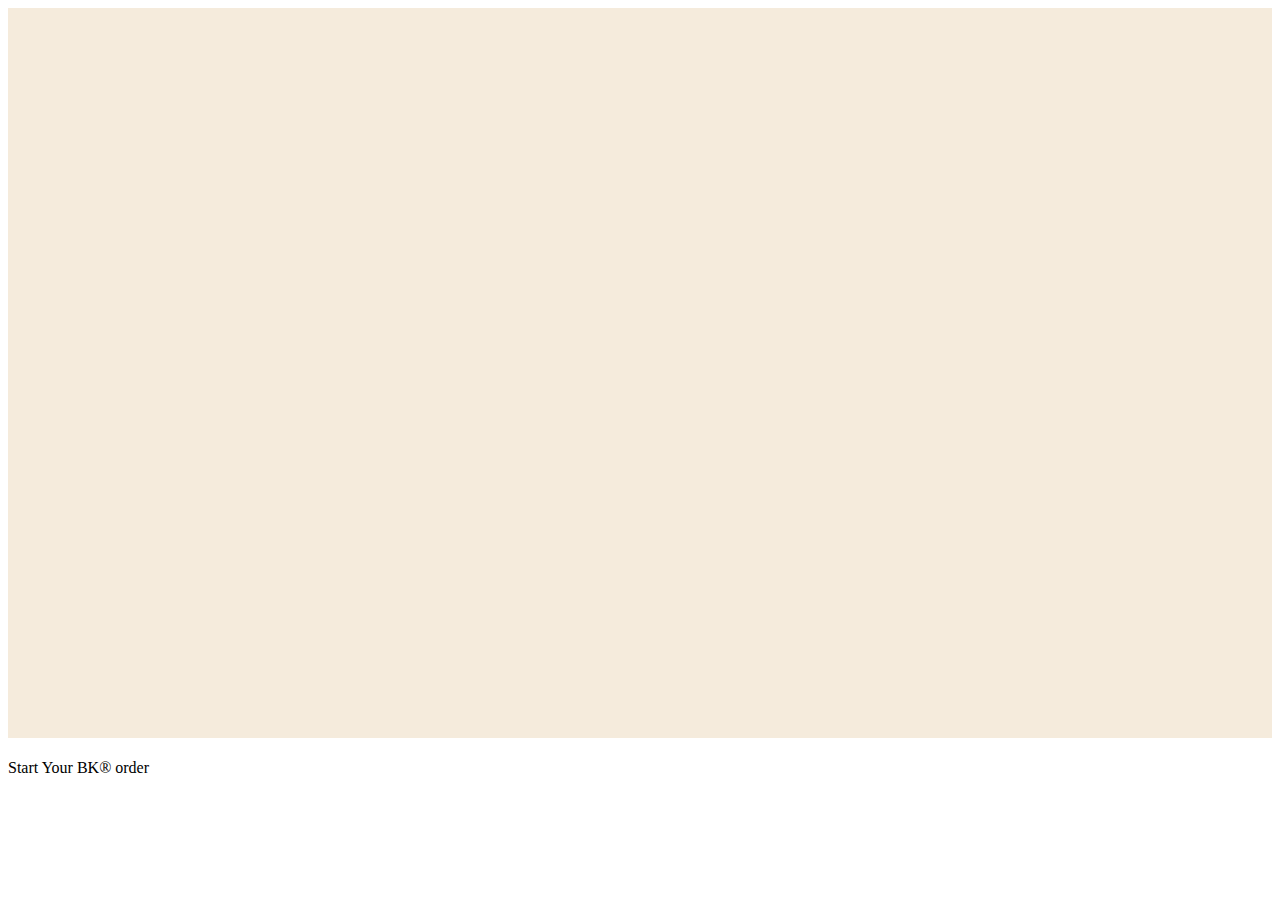
==== commit bfe3dea5: "Task" ====
--- a/index.html
+++ b/index.html
@@ -3,37 +3,30 @@
   <head>
     <meta charset="UTF-8" />
     <meta name="viewport" content="width=device-width, initial-scale=1.0" />
-    <title>Media Queries</title>
-    <link rel="stylesheet" href="./style.css" />
+    <title>Document</title>
+    <link rel="stylesheet" href="style.css" />
   </head>
   <body>
-    <!-- <h1 class="text-center">Responsive Design</h1>
-    <h2>Hello</h2> -->
-
-    <div class="container">
-      <header>
-        <div>
-          <img src="https://via.placeholder.com/100" alt="image" />
+    <div id="main">
+      <div class="css101">
+        <div class="css101 css102">
+          <div class="css101">
+            <div class="css101 css103 css104">
+              <div
+                aria-label="Primary Navigation"
+                class="css101 css103 css105 css106 css107"
+                data-tested="mobile-header"
+              ></div>
+              <div class="css101 css108 css109"></div>
+              <div class="101"></div>
+            </div>
+          </div>
         </div>
-        <nav>
-          <ul>
-            <li>Home</li>
-            <li>About</li>
-            <li>Contact</li>
-            <li>Services</li>
-            <li>Products</li>
-          </ul>
-        </nav>
-        <i id="icon" class="fa-solid fa-bars"></i>
-      </header>
-      <div class="img">
-        <img id="img" src="https://via.placeholder.com/1000" alt="" />
       </div>
     </div>
-
-    <script
-      src="https://kit.fontawesome.com/9aded8b196.js"
-      crossorigin="anonymous"
-    ></script>
+    <div>
+      <h1></h1>
+      Start Your BK® order<img src="./Noon/Noon Website IMG01.jpg" alt="" />
+    </div>
   </body>
 </html>
--- a/style.css
+++ b/style.css
@@ -1,88 +1,53 @@
-* {
-  margin: 0;
-  padding: 0;
+.css101 {
+  flex: 1 1 0%;
+  background-color: rgb(245 235 220);
+  flex-shrink: 0px;
+  flex-basis: auto;
+  align-items: stretch;
+  background-color: rgb(245 235 220);
+  border: 0px solid black;
   box-sizing: border-box;
+  flex-direction: column;
+  list-style: none;
+  margin: 0px;
+  min-height: 0px;
+  min-width: 0px;
+  padding: 0px;
+  position: relative;
+  text-decoration: none;
+  z-index: 0;
 }
-
-/* html {
-    font-size: 25%;
+#main {
+  display: flex;
+  flex: 1;
 }
-
-h1 {
-    font-size: 16rem;
+div {
+  display: block;
 }
-
-h2 {
-    font-size: 14rem;
+.css102 {
+  flex: 1 1 0px;
 }
-
-body{
-    background-color: gray;
-
+.css103 {
+  background-color: rgb(245, 235, 220);
 }
-@media(min-width: 600px) {
-    body {
-        background-color: greenyellow;
-        color: white;
-    }
-    html{
-        font-size: 25%;
-    }
+.css104 {
+  height: 730px;
 }
-@media(min-width: 800px) {
-    body {
-        background-color: blue;
-        color: white;
-    }
-    html{
-        font-size: 30%;
-    }
+.css105 {
+  background-color: rgb(245, 235, 220);
 }
-
-@media(min-width: 1200px) {
-    body {
-        background-color: red;
-        color: white;
-    }
-    html{
-        font-size: 50%;
-    }
-} */
-
-li {
-  font-size: 1.5rem;
+.css106 {
+  box-shadow: rgba(0, 0, 0, 0.2) 0px 1px 1.41px;
 }
-
-header {
-  display: flex;
-  justify-content: space-between;
-  align-items: center;
-  margin: 10px 10px;
+.css107 {
+  z-index: 400;
 }
-
-ul {
-  list-style: none;
-  display: flex;
-  justify-content: center;
-  gap: 30px;
-}
-
-#icon {
-  font-size: 40px;
-  color: red;
-  display: none;
-}
-
-@media (max-width: 700px) {
-  ul {
-    display: none;
-  }
-  #icon {
-    display: block;
-  }
-}
-
-#img {
-  height: 500px;
-  width: 100%;
-}
+.css108 {
+flex 1 1 0px}
+.css109 {overflow-x: hidden;}
+.css110{inset: 0px;
+    height: 100%;
+    opacity;
+    position: absolute;
+    width: 100%;
+    z-index: -1}
